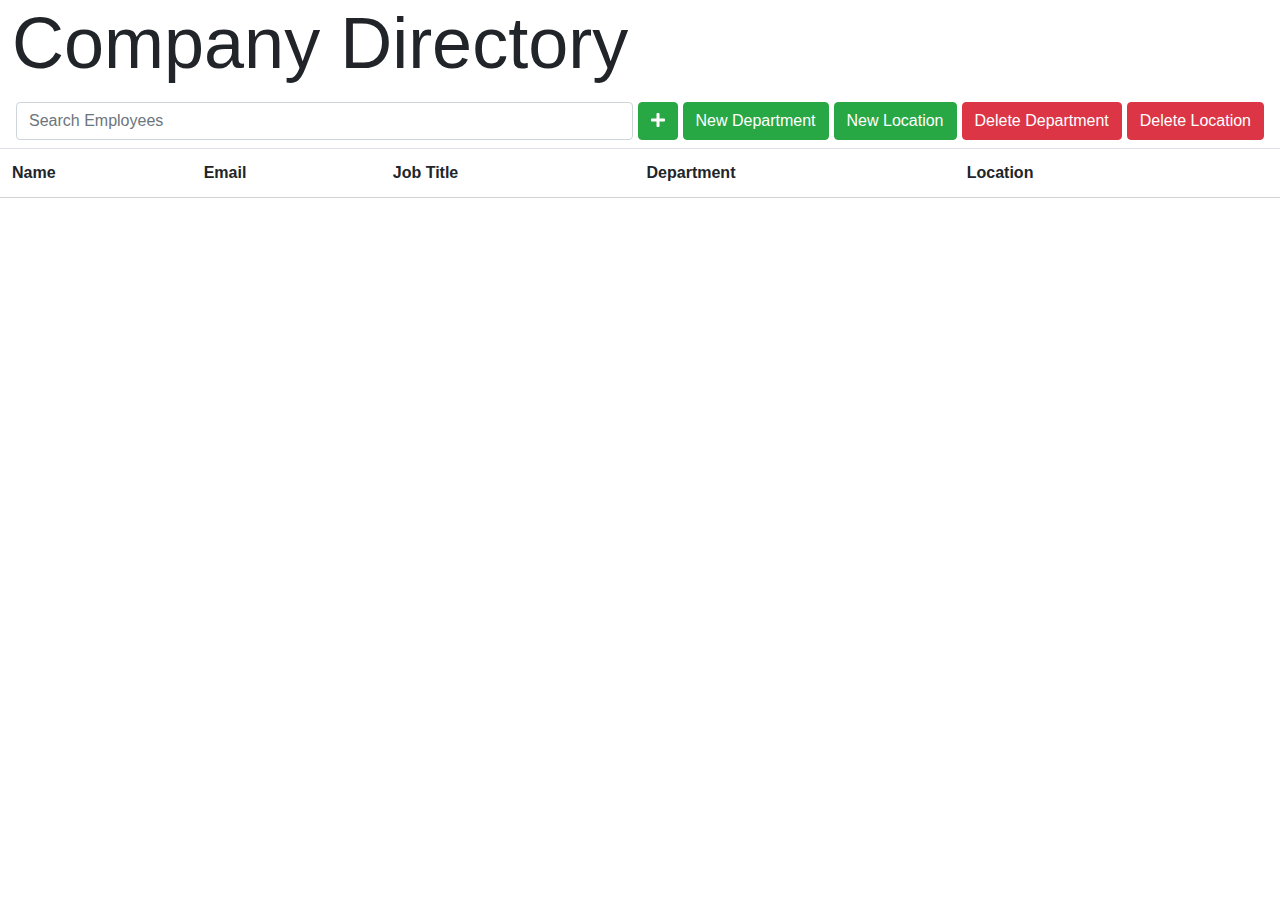
==== directoryproject/index.html @ 22958712 "updates to company directory project" ====
<!DOCTYPE html>
<html lang="en">
<head>

    <meta charset="UTF-8">
    <meta http-equiv="X-UA-Compatible" content="IE=edge">
    <meta name="viewport" content="width=device-width, initial-scale=1.0">

    <link rel="stylesheet" href="https://maxcdn.bootstrapcdn.com/bootstrap/4.0.0/css/bootstrap.min.css" integrity="sha384-Gn5384xqQ1aoWXA+058RXPxPg6fy4IWvTNh0E263XmFcJlSAwiGgFAW/dAiS6JXm" crossorigin="anonymous">
    <link rel="stylesheet" href="libs/css/fontawesome.min.css">
    <link rel="stylesheet" href="libs/css/all.min.css">
    <link rel="stylesheet" href="libs/css/styles.css">

    <title>Company Directory</title>

</head>

<body>
    <!--Company Directory Header-->
    <header>
        <h1 class="display-3">Company Directory</h1>
    </header>

    <!--Nav bar with search and new employee facility-->
    <nav class="navbar navbar-expand-lg navbar-light bg-white">
            <input id="searchBar" onkeyup="searchEmployee()" placeholder="Search Employees" class="form-control mr-sm-0" type="search" aria-label="Search">
        <button type="button" class="btn btn-success" data-toggle="modal" data-target="#newEmployee"><i class="fas fa-plus"></i></button>
        <button type="button" class="btn btn-success" data-toggle="modal" data-target="#newDepartment">New Department</button>
        <button type="button" class="btn btn-success" data-toggle="modal" data-target="#newLocation">New Location</button>
        <button type="button" class="btn btn-danger" data-toggle="modal" data-target="#deleteDepartment">Delete Department</button>
        <button type="button" class="btn btn-danger" data-toggle="modal" data-target="#deleteLocation">Delete Location</button>
    </nav>
    <table class="table employeeTable">
        <thead></thead>
            <tr>
                <th scope="col" class='directoryHeading'>Name</th>
                <th class='directoryHeading'>Email</th>
                <th class='directoryHeading'>Job Title</th>
                <th class='directoryHeading'>Department</th>
                <th class='directoryHeading'>Location</th>
                <th></th>
            </tr>
        </thead>
        <tbody id="employees">
        </tbody>
    </table>

<!--New Employee Modal-->
<div class="modal fade" id="newEmployee" tabindex="-1" role="dialog" aria-labelledby="newEmployeeLabel" aria-hidden="true">
    <div class="modal-dialog" role="document">
    <div class="modal-content">
        <div class="modal-header">
            <h5 class="modal-title newEmployeeTitle">New Employee</h5>
            <button type="button" class="close" data-dismiss="modal" aria-label="closeBtn">
                <span aria-hidden="true">&times;</span>
            </button>
        </div>
        <div class="modal-body">
            <form id="newEmployeeForm">
                <div class="form-row">
                <div class="form-group col-md-6">
                    <label for="firstNameLabel">First Name</label>
                    <input type="text" class="form-control" id="employeeFirstName" name="employeeFirstName" required>
                </div>
                <div class="form-group col-md-6">
                    <label for="lastNameLabel">Last Name</label>
                    <input type="text" class="form-control" id="employeeLastName" name="employeeLastName" required>
                </div>
                </div>
                <div class="form-group">
                    <label for="emailLabel">Email Address</label>
                    <input type="email" class="form-control" id="employeeEmail" name="employeeEmail" placeholder="eg. example@email.com" required>
                </div>
                <div class="form-group">
                    <label for="departmentLabel">Department</label>
                    <select class="form-control" id="employeeDepartment" name="employeeDepartment" required>
                        <option value="" selected disabled>Select Department</option>
                    </select>
                </div>
                <div class="form-group">
                    <label for="jobLabel">Job Title</label>
                    <input type="text" class="form-control" id="employeeJobTitle" name="employeeJobTitle">
                </div>
                <div class="modal-footer">
                    <button type="submit" class="btn btn-primary" data-toggle="modal" id="confirmNewModal">Submit</button>
                    <button type="button" class="btn btn-secondary" data-dismiss="modal" style="align: right;">Close</button>
                </div>
            </form> 
        </div>
    </div>
    </div>
</div>

<!--Edit Employee Modal-->
<div class="modal fade" id="editEmployee" tabindex="-1" role="dialog" aria-labelledby="editEmployeeLabel" aria-hidden="true">
    <div class="modal-dialog" role="document">
    <div class="modal-content">
        <div class="modal-header">
            <h5 class="modal-title newEmployeeTitle">Edit Employee</h5>
            <button type="button" class="close" data-dismiss="modal" aria-label="closeBtn">
                <span aria-hidden="true">&times;</span>
            </button>
        </div>
        <div class="modal-body">
            <form id="editEmployeeForm">
                <div class="form-row">
                <div class="form-group col-md-6">
                    <label for="editFirstNameLabel">First Name</label>
                    <input type="text" class="form-control" id="editFirstName" name="editFirstName" required>
                </div>
                <div class="form-group col-md-6">
                    <label for="editLastNameLabel">Last Name</label>
                    <input type="text" class="form-control" id="editLastName" name="editLastName" required>
                </div>
                </div>
                <div class="form-group">
                    <label for="editEmailLabel">Email Address</label>
                    <input type="email" class="form-control" id="editEmail" name="editEmail" required>
                </div>
                <div class="form-group">
                    <label for="editDepartmentLabel">Department</label>
                    <select class="form-control" id="editDepartment" name="editDepartment" required>
                        
                    </select>
                </div>
                <div class="form-group">
                    <label for="jobLabel">Job Title</label>
                    <input type="text" class="form-control" id="editJobTitle" name="editJobTitle">
                </div>
                <div class="modal-footer">
                    <button type="submit" class="btn btn-primary" data-toggle="modal">Submit</button>
                    <button type="button" class="btn btn-secondary" data-dismiss="modal" style="align: right;">Close</button>
                </div>
            </form> 
        </div>
    </div>
    </div>
</div>

<!--View Employee Modal-->
<div class="modal fade" id="viewEmployee" tabindex="-1" role="dialog" aria-labelledby="viewEmployeeLabel" aria-hidden="true">
    <div class="modal-dialog" role="document">
    <div class="modal-content">
        <div class="modal-header">
                <h5 class="modal-title" id="viewEmployeeName"></h5>
            <button type="button" class="close" data-dismiss="modal" aria-label="closeBtn">
                <span aria-hidden="true">&times;</span>
            </button>
        </div>
        <div class="modal-body">
            <table id="viewTable">
                <thead>
                </thead>
                <tbody>
                    <tr>
                        <td class= "employeeIcon" id="employeeEmailIcon"><i class="icon far fa-envelope"></i> Email</td>
                        <td class= "employeeView" id="viewEmployeeEmail"></td>
                    </tr>
                    <tr>
                        <td class= "employeeIcon" id="employeeJobTitleIcon"><i class="icon fas fa-briefcase"></i> Job Title</td>
                        <td class= "employeeView" id="viewEmployeeJobTitle"></td>
                    </tr>
                    <tr>
                        <td class= "employeeIcon" id="employeeDepartmentIcon"><i class="icon far fa-building"></i> Department</td>
                        <td class= "employeeView" id="viewEmployeeDepartment"></td>
                    </tr>
                    <tr>
                        <td class= "employeeIcon" id="employeeLocationIcon"><i class="icon fas fa-map-marker-alt"></i> Location</td>
                        <td class= "employeeView" id="viewEmployeeLocation"></td>
                    </tr>
                </tbody>
            </table>
        </div>
        <div class="modal-footer">
            <button type="button" class="btn btn-danger" data-toggle="modal" data-dismiss="modal" data-target="#deleteModal"><i class="far fa-trash-alt"></i></button>
            <button type="button" class="btn btn-primary" data-toggle="modal" data-dismiss="modal" id="editEmployeeButton" data-target="#editEmployee"><i class="fas fa-edit"></i></button>
            <button type="button" class="btn btn-secondary modalClose" data-dismiss="modal">Close</button>
        </div>
        </div>
    </div>
</div>

<!--New Department Modal-->
<div class="modal fade" id="newDepartment" tabindex="-1" role="dialog" aria-labelledby="newDepartmentModalLabel" aria-hidden="true">
    <div class="modal-dialog" role="document">
        <div class="modal-content">
            <div class="modal-header">
                <h5 class="modal-title" id="exampleModalLabel">New Department</h5>
                <button type="button" class="close" data-dismiss="modal" aria-label="Close">
                    <span aria-hidden="true">&times;</span>
                </button>
            </div>
            <form id="newDepartmentForm">
            <div class="modal-body">
                <div class="form-group">
                    <label for="newDepartmentLabel">Department</label>
                    <input type="text" class="form-control" id="newDepartmentName" name="newDepartmentName" placeholder="Enter New Department" required>
                </div>
                <div class="form-group">
                    <label for="locationLabel">Location</label>
                    <select class="form-control" id="newDepartmentLocation" name="newDepartmentLocation" required>
                        <option value="" selected disabled>Select Location</option>
                    </select>
                </div>
            </div>
            <div class="modal-footer">
                <button type="submit" class="btn btn-primary"  data-toggle="modal" id="confirmNewDepartment">Create New Department</button>
                <button type="button" class="btn btn-secondary" data-dismiss="modal">Close</button>
            </div>
            </form>
        </div>
    </div>
</div>

<!--New Location Modal-->
<div class="modal fade" id="newLocation" tabindex="-1" role="dialog" aria-labelledby="newLocationModalLabel" aria-hidden="true">
    <div class="modal-dialog" role="document">
        <div class="modal-content">
            <div class="modal-header">
                <h5 class="modal-title" id="newLocationHeaderLabel">New Location</h5>
                <button type="button" class="close" data-dismiss="modal" aria-label="Close">
                    <span aria-hidden="true">&times;</span>
                </button>
            </div>
            <form id="newLocationForm">
            <div class="modal-body">
                <div class="form-group">
                    <div class="form-group">
                        <label for="newLocationLabel">Location</label>
                        <input type="text" class="form-control" id="newLocationName" name="newLocationName" placeholder="Enter New Location" required>
                    </div>
                </div>
            </div>
            <div class="modal-footer">
                <button type="submit" class="btn btn-primary"  data-toggle="modal" id="confirmNewLocation">Create New Location</button>
                <button type="button" class="btn btn-secondary" data-dismiss="modal">Close</button>
            </div>
            </form>
        </div>
    </div>
</div>

<!--Delete Department Modal-->
<div class="modal fade" id="deleteDepartment" tabindex="-1" role="dialog" aria-labelledby="deleteDepartmentModalLabel" aria-hidden="true">
    <div class="modal-dialog" role="document">
        <div class="modal-content">
            <div class="modal-header">
                <h5 class="modal-title" id="exampleModalLabel">Delete a Department</h5>
                <button type="button" class="close" data-dismiss="modal" aria-label="Close">
                    <span aria-hidden="true">&times;</span>
                </button>
            </div>
            <form id="deleteDepartmentForm">
            <div class="modal-body">
                <div class="form-group">
                    <label for="deleteDepartmentLabel">Department</label>
                    <select class="form-control" id="deleteDepartmentSelect" name="deleteDepartmentSelect" required>
                        <option value="" selected disabled>Select Department</option>
                    </select>
                </div>
            </div>
            </form>
            <div class="modal-footer">
                <button type="button" class="btn btn-danger"  data-dismiss="modal" data-toggle="modal" id="confirmDeleteDepartment">Delete Department</button>
                <button type="button" class="btn btn-secondary" data-dismiss="modal">Close</button>
            </div>
        </div>
    </div>
</div>

<!--Confirm delete department Modal-->
<div id="deleteDepartmentConfirm" class="modal fade">
	<div class="modal-dialog modal-confirm">
		<div class="modal-content">
			<div class="modal-header flex-column">
                <button type="button" class="close" data-dismiss="modal" aria-label="closeBtn">
                    <span aria-hidden="true">&times;</span>
                </button>					
				<h4 class="modal-title w-100">Are you sure?</h4>	
			</div>
			<div class="modal-body">
				<p>Are you sure you wish to delete this department?</p>
			</div>
			<div class="modal-footer">
				<button type="button" class="btn btn-danger" data-dismiss="modal" id="deleteDepartmentButton">Delete</button>
                <button type="button" class="btn btn-secondary" data-dismiss="modal" style="align: right;">Cancel</button>
			</div>
		</div>
	</div>
</div>

<!--Please select a department modal-->
<div id="selectDepartmentConfirm" class="modal fade">
	<div class="modal-dialog modal-confirm">
		<div class="modal-content">
			<div class="modal-header flex-column">
                <button type="button" class="close" data-dismiss="modal" aria-label="closeBtn">
                    <span aria-hidden="true">&times;</span>
                </button>					
				<h4 class="modal-title w-100">No department selected</h4>	
			</div>
			<div class="modal-body">
				<p>Please select a department to continue.</p>
			</div>
			<div class="modal-footer">
                <button type="button" class="btn btn-secondary" data-target="#deleteDepartment" data-dismiss="modal" data-toggle="modal" style="align: right;">Close</button>
			</div>
		</div>
	</div>
</div>

<!--Cannot delete department modal-->
<div id="cannotDeleteDepartment" class="modal fade">
	<div class="modal-dialog modal-confirm">
		<div class="modal-content">
			<div class="modal-header flex-column">
                <button type="button" class="close" data-dismiss="modal" aria-label="closeBtn">
                    <span aria-hidden="true">&times;</span>
                </button>					
				<h4 class="modal-title w-100">Unable to delete department</h4>	
			</div>
			<div class="modal-body">
				<p>You cannot delete this department as there are still employees attached.</p>
			</div>
			<div class="modal-footer">
                <button type="button" class="btn btn-secondary" data-dismiss="modal" style="align: right;">Close</button>
			</div>
		</div>
	</div>
</div>

<!--Delete Location Modal-->
<div class="modal fade" id="deleteLocation" tabindex="-1" role="dialog" aria-labelledby="deleteLocationModalLabel" aria-hidden="true">
    <div class="modal-dialog" role="document">
        <div class="modal-content">
            <div class="modal-header">
                <h5 class="modal-title" id="exampleModalLabel">Delete a Location</h5>
                <button type="button" class="close" data-dismiss="modal" aria-label="Close">
                    <span aria-hidden="true">&times;</span>
                </button>
            </div>
            <form id="deleteLocationForm">
            <div class="modal-body">
                <div class="form-group">
                    <label for="deleteLocationLabel">Location</label>
                    <select class="form-control" id="deleteLocationSelect" name="deleteLocationSelect" required>
                        <option value="" selected disabled>Select Location</option>
                    </select>
                </div>
            </div>
            </form>
            <div class="modal-footer">
                <button type="button" class="btn btn-danger"  data-dismiss="modal" data-toggle="modal" id="confirmDeleteLocation">Delete Location</button>
                <button type="button" class="btn btn-secondary" data-dismiss="modal">Close</button>
            </div>
        </div>
    </div>
</div>

<!--Confirm delete Location Modal-->
<div id="deleteLocationConfirm" class="modal fade">
	<div class="modal-dialog modal-confirm">
		<div class="modal-content">
			<div class="modal-header flex-column">
                <button type="button" class="close" data-dismiss="modal" aria-label="closeBtn">
                    <span aria-hidden="true">&times;</span>
                </button>					
				<h4 class="modal-title w-100">Are you sure?</h4>	
			</div>
			<div class="modal-body">
				<p>Are you sure you wish to delete this location?</p>
			</div>
			<div class="modal-footer">
				<button type="button" class="btn btn-danger" data-dismiss="modal" id="deleteLocationButton">Delete</button>
                <button type="button" class="btn btn-secondary" data-dismiss="modal" style="align: right;">Cancel</button>
			</div>
		</div>
	</div>
</div>

<!--Please select a location modal-->
<div id="selectLocationConfirm" class="modal fade">
	<div class="modal-dialog modal-confirm">
		<div class="modal-content">
			<div class="modal-header flex-column">
                <button type="button" class="close" data-dismiss="modal" aria-label="closeBtn">
                    <span aria-hidden="true">&times;</span>
                </button>					
				<h4 class="modal-title w-100">No location selected</h4>	
			</div>
			<div class="modal-body">
				<p>Please select a location to continue.</p>
			</div>
			<div class="modal-footer">
                <button type="button" class="btn btn-secondary" data-target="#deleteLocation" data-dismiss="modal" data-toggle="modal" style="align: right;">Close</button>
			</div>
		</div>
	</div>
</div>

<!--Cannot delete location modal-->
<div id="cannotDeleteLocation" class="modal fade">
	<div class="modal-dialog modal-confirm">
		<div class="modal-content">
			<div class="modal-header flex-column">
                <button type="button" class="close" data-dismiss="modal" aria-label="closeBtn">
                    <span aria-hidden="true">&times;</span>
                </button>					
				<h4 class="modal-title w-100">Unable to delete location</h4>	
			</div>
			<div class="modal-body">
				<p>You cannot delete this location as there are still departments attached.</p>
			</div>
			<div class="modal-footer">
                <button type="button" class="btn btn-secondary" data-dismiss="modal" style="align: right;">Close</button>
			</div>
		</div>
	</div>
</div>

<!--Delete Employee Modal-->
<div id="deleteModal" class="modal fade">
	<div class="modal-dialog modal-confirm">
		<div class="modal-content">
			<div class="modal-header flex-column">
                <button type="button" class="close" data-dismiss="modal" aria-label="closeBtn">
                    <span aria-hidden="true">&times;</span>
                </button>					
				<h4 class="modal-title w-100">Are you sure?</h4>	
			</div>
			<div class="modal-body">
				<p>Are you sure you wish to delete <span id="deleteName"></span>?</p>
			</div>
			<div class="modal-footer">
				<button type="button" class="btn btn-danger" data-dismiss="modal" id="deleteEmployee">Delete</button>
                <button type="button" class="btn btn-secondary" data-dismiss="modal" style="align: right;">Cancel</button>
			</div>
		</div>
	</div>
</div>


<script type="application/javascript" src="libs/js/jquery-2.2.3.min.js"></script>
<script src="https://maxcdn.bootstrapcdn.com/bootstrap/4.0.0/js/bootstrap.min.js" integrity="sha384-JZR6Spejh4U02d8jOt6vLEHfe/JQGiRRSQQxSfFWpi1MquVdAyjUar5+76PVCmYl" crossorigin="anonymous"></script>
<script type="application/javascript" src="libs/js/all.min.js"></script>
<script type="application/javascript" src="libs/js/script.js"></script>
    
</body>
</html>
---- directoryproject/libs/css/styles.css ----
.directoryHeading {
  font-weight: bold;
}

#searchBar {
  width: 50% !important;
}

.display-3 {
  padding-left: 12px;
}

.btn-success {
  margin-left: 5px;
}

.btn-primary {
  margin-right: 5px;
}

.btn-danger {
  margin-left: 5px;
}

.employeeView {
  float: right;
  text-align: right;
  align: right;
}

#viewTable {
  width: 100%;
}

.icon {
  color: blue;
}

tr {
  border-bottom: 1px solid lightgray;
}
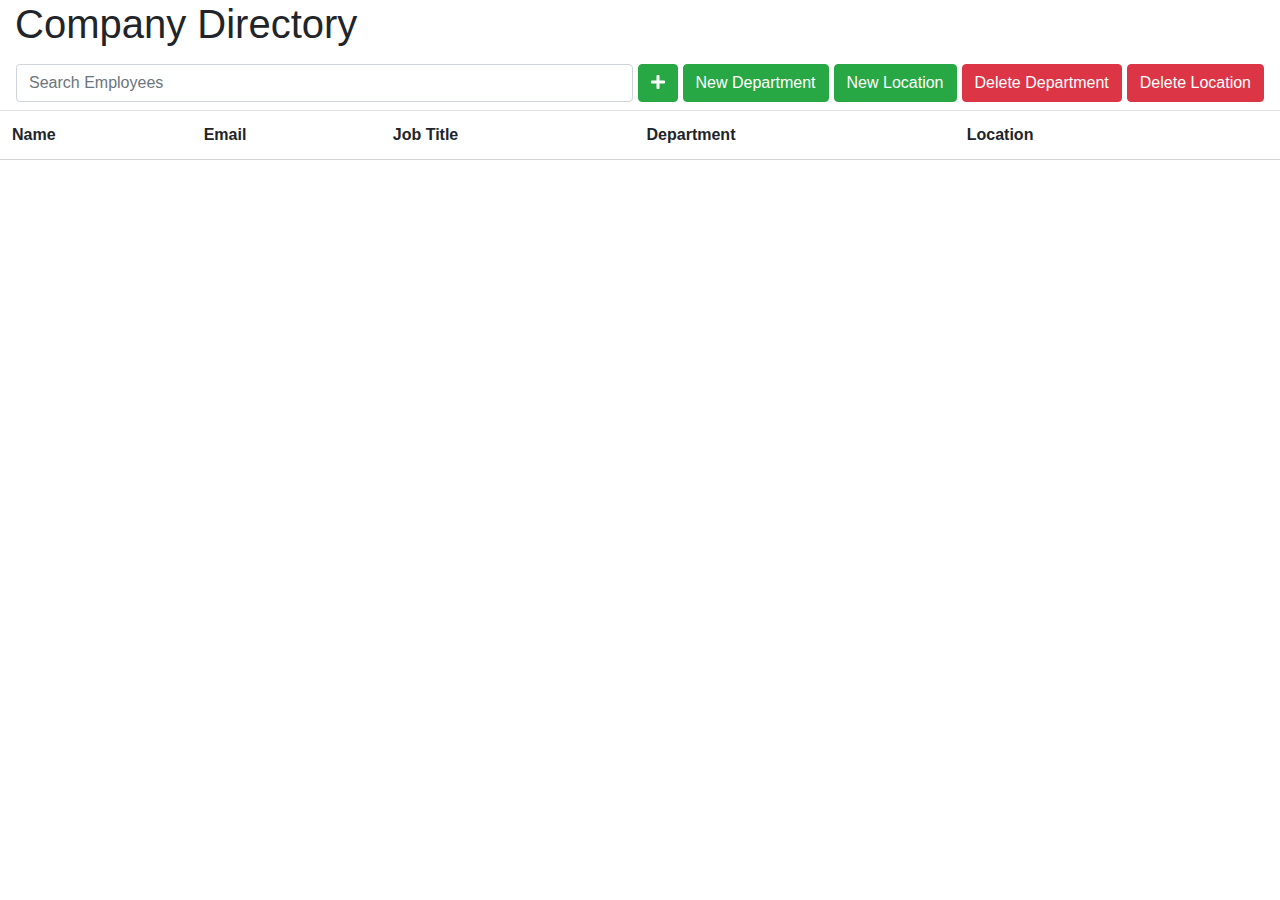
==== commit 370eda8d: "changes to styling to make more mobile-friendly" ====
--- a/directoryproject/index.html
+++ b/directoryproject/index.html
@@ -18,17 +18,19 @@
 <body>
     <!--Company Directory Header-->
     <header>
-        <h1 class="display-3">Company Directory</h1>
+        <h1>Company Directory</h1>
     </header>
 
     <!--Nav bar with search and new employee facility-->
     <nav class="navbar navbar-expand-lg navbar-light bg-white">
             <input id="searchBar" onkeyup="searchEmployee()" placeholder="Search Employees" class="form-control mr-sm-0" type="search" aria-label="Search">
-        <button type="button" class="btn btn-success" data-toggle="modal" data-target="#newEmployee"><i class="fas fa-plus"></i></button>
-        <button type="button" class="btn btn-success" data-toggle="modal" data-target="#newDepartment">New Department</button>
-        <button type="button" class="btn btn-success" data-toggle="modal" data-target="#newLocation">New Location</button>
-        <button type="button" class="btn btn-danger" data-toggle="modal" data-target="#deleteDepartment">Delete Department</button>
-        <button type="button" class="btn btn-danger" data-toggle="modal" data-target="#deleteLocation">Delete Location</button>
+        <ul class="navbar-nav ml-auto flex-row align-items-center">
+            <li class="nav-item"><button type="button" class="btn btn-success" data-toggle="modal" data-target="#newEmployee"><i class="fas fa-plus"></i></button></li>
+            <li class="nav-item"><button type="button" class="btn btn-success" data-toggle="modal" data-target="#newDepartment">New Department</button></li>
+            <li class="nav-item"><button type="button" class="btn btn-success" data-toggle="modal" data-target="#newLocation">New Location</button></li>
+            <li class="nav-item"><button type="button" class="btn btn-danger" data-toggle="modal" data-target="#deleteDepartment">Delete Department</button></li>
+            <li class="nav-item"><button type="button" class="btn btn-danger" data-toggle="modal" data-target="#deleteLocation">Delete Location</button></li>
+        </ul>
     </nav>
     <table class="table employeeTable">
         <thead></thead>
--- a/directoryproject/libs/css/styles.css
+++ b/directoryproject/libs/css/styles.css
@@ -1,9 +1,18 @@
+@media (max-width: 480px) {
+  #searchBar {
+    width: 80%;
+    margin-bottom: 15px;
+    margin-left: 5px;
+  }
+
+  header {
+    margin-left: 2px;
+    margin-top: 5px;
+  }
+}
+
 .directoryHeading {
   font-weight: bold;
-}
-
-#searchBar {
-  width: 50% !important;
 }
 
 .display-3 {
@@ -39,3 +48,15 @@
 tr {
   border-bottom: 1px solid lightgray;
 }
+
+body {
+  width: 100%;
+}
+
+header {
+  width: 100%;
+}
+
+header {
+  padding-left: 15px;
+}
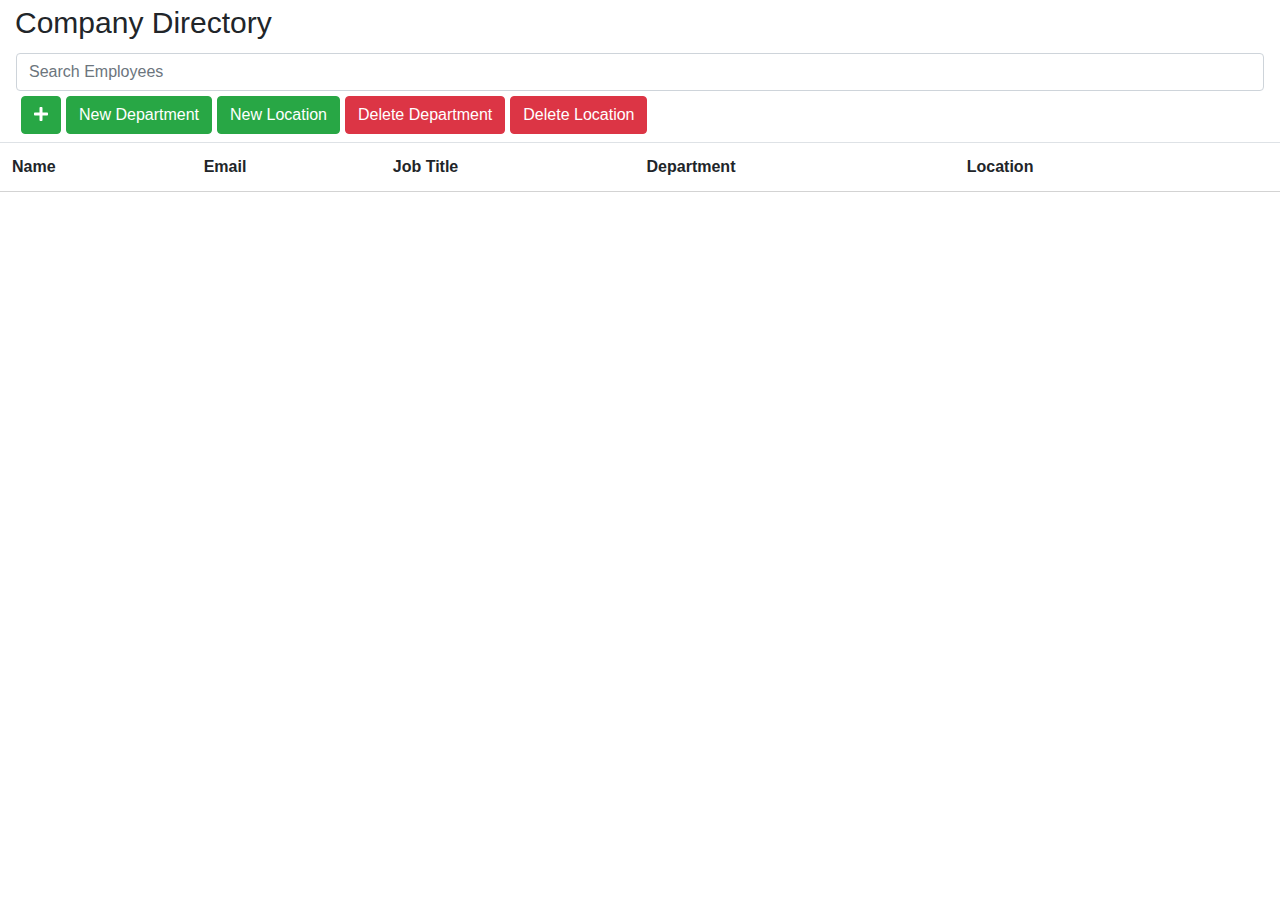
==== commit c45b442b: "improved app responsiveness" ====
--- a/directoryproject/index.html
+++ b/directoryproject/index.html
@@ -6,7 +6,7 @@
     <meta http-equiv="X-UA-Compatible" content="IE=edge">
     <meta name="viewport" content="width=device-width, initial-scale=1.0">
 
-    <link rel="stylesheet" href="https://maxcdn.bootstrapcdn.com/bootstrap/4.0.0/css/bootstrap.min.css" integrity="sha384-Gn5384xqQ1aoWXA+058RXPxPg6fy4IWvTNh0E263XmFcJlSAwiGgFAW/dAiS6JXm" crossorigin="anonymous">
+    <link rel="stylesheet" href="libs/css/bootstrap.min.css">
     <link rel="stylesheet" href="libs/css/fontawesome.min.css">
     <link rel="stylesheet" href="libs/css/all.min.css">
     <link rel="stylesheet" href="libs/css/styles.css">
@@ -17,19 +17,21 @@
 
 <body>
     <!--Company Directory Header-->
-    <header>
-        <h1>Company Directory</h1>
-    </header>
+    
+        <div id="header">Company Directory</div>
+    
 
     <!--Nav bar with search and new employee facility-->
     <nav class="navbar navbar-expand-lg navbar-light bg-white">
-            <input id="searchBar" onkeyup="searchEmployee()" placeholder="Search Employees" class="form-control mr-sm-0" type="search" aria-label="Search">
-        <ul class="navbar-nav ml-auto flex-row align-items-center">
+        <input id="searchBar" placeholder="Search Employees" class="form-control mr-sm-0" type="search" aria-label="Search">
+        <ul class="navbar-nav ml-auto flex-row align-items-center navButtons">
+            <div class="shrinkToFit">
             <li class="nav-item"><button type="button" class="btn btn-success" data-toggle="modal" data-target="#newEmployee"><i class="fas fa-plus"></i></button></li>
             <li class="nav-item"><button type="button" class="btn btn-success" data-toggle="modal" data-target="#newDepartment">New Department</button></li>
             <li class="nav-item"><button type="button" class="btn btn-success" data-toggle="modal" data-target="#newLocation">New Location</button></li>
             <li class="nav-item"><button type="button" class="btn btn-danger" data-toggle="modal" data-target="#deleteDepartment">Delete Department</button></li>
             <li class="nav-item"><button type="button" class="btn btn-danger" data-toggle="modal" data-target="#deleteLocation">Delete Location</button></li>
+        </div>
         </ul>
     </nav>
     <table class="table employeeTable">
@@ -443,7 +445,7 @@
 
 
 <script type="application/javascript" src="libs/js/jquery-2.2.3.min.js"></script>
-<script src="https://maxcdn.bootstrapcdn.com/bootstrap/4.0.0/js/bootstrap.min.js" integrity="sha384-JZR6Spejh4U02d8jOt6vLEHfe/JQGiRRSQQxSfFWpi1MquVdAyjUar5+76PVCmYl" crossorigin="anonymous"></script>
+<script type="application/javascript"src="libs/js/bootstrap.min.js"></script>
 <script type="application/javascript" src="libs/js/all.min.js"></script>
 <script type="application/javascript" src="libs/js/script.js"></script>
     
--- a/directoryproject/libs/css/styles.css
+++ b/directoryproject/libs/css/styles.css
@@ -1,62 +1,175 @@
-@media (max-width: 480px) {
-  #searchBar {
-    width: 80%;
-    margin-bottom: 15px;
+@media only screen and (max-width: 568px) {
+  .employeeView {
+    float: right;
+    text-align: right;
+    align: right;
+  }
+
+  #viewEmployee {
+    width: 60%;
+    margin-right: auto;
+    margin-left: auto;
+  }
+
+  .employeeTable {
+    width: 100%;
+    position: absolute;
+  }
+
+  #viewTable {
+    width: 100%;
+  }
+
+  #employeeTable,
+  thead,
+  tbody,
+  th,
+  #employees td,
+  #employees tr {
+    display: block;
+  }
+
+  #employees tr {
+    margin: 0 0 1rem 0;
+  }
+
+  .directoryHeading {
+    position: absolute;
+    top: -9999px;
+    left: -9999px;
+  }
+
+  #employees tr {
+    border: 1px solid #ccc;
+    width: 100%;
+  }
+
+  #employees td {
+    border: none;
+    border-bottom: 1px solid #eee;
+    position: relative;
+    padding-left: 50%;
+    text-align: right;
+  }
+
+  #employees td:before {
+    position: absolute;
+    top: 6px;
+    left: 6px;
+    width: 45%;
+    padding-right: 10px;
+    white-space: nowrap;
+  }
+
+  #employees td:nth-of-type(1):before {
+    content: "Name";
+    text-align: left;
+    font-weight: bold;
+  }
+  #employees td:nth-of-type(2):before {
+    content: "Email";
+    text-align: left;
+    font-weight: bold;
+  }
+  #employees td:nth-of-type(3):before {
+    content: "Job Title";
+    text-align: left;
+    font-weight: bold;
+  }
+  #employees td:nth-of-type(4):before {
+    content: "Department";
+    text-align: left;
+    font-weight: bold;
+  }
+  #employees td:nth-of-type(5):before {
+    content: "Location";
+    text-align: left;
+    font-weight: bold;
+  }
+
+  table {
+    width: 100%;
+  }
+
+  #employees td {
+    text-align: right;
+  }
+
+  #viewTable {
+    width: 100%;
+  }
+
+  #header {
+    font-size: 30px;
+    margin-left: 15px;
+  }
+
+  .nav-item {
+    display: inline-block;
+    margin-top: 5px;
+  }
+
+  tr {
+    border-bottom: 1px solid lightgray;
+  }
+}
+
+@media only screen and (min-width: 568px) {
+  .navbar {
+    display: block;
+  }
+  .shrinkToFit {
+    margin-top: 5px;
+  }
+
+  #employees td {
+    text-align: left;
+  }
+
+  #header {
+    margin-left: 15px;
+    font-size: 30px;
+  }
+
+  .directoryHeading {
+    font-weight: bold;
+  }
+
+  .display-3 {
+    padding-left: 12px;
+  }
+
+  .btn-success {
     margin-left: 5px;
   }
 
-  header {
-    margin-left: 2px;
-    margin-top: 5px;
+  .btn-primary {
+    margin-right: 5px;
   }
-}
 
-.directoryHeading {
-  font-weight: bold;
-}
+  .btn-danger {
+    margin-left: 5px;
+  }
 
-.display-3 {
-  padding-left: 12px;
-}
+  #viewTable {
+    width: 100%;
+  }
 
-.btn-success {
-  margin-left: 5px;
-}
+  tr {
+    border-bottom: 1px solid lightgray;
+  }
 
-.btn-primary {
-  margin-right: 5px;
-}
+  .nav-item {
+    float: left;
+  }
 
-.btn-danger {
-  margin-left: 5px;
-}
-
-.employeeView {
-  float: right;
-  text-align: right;
-  align: right;
-}
-
-#viewTable {
-  width: 100%;
+  .employeeView {
+    float: right;
+    text-align: right;
+    align: right;
+  }
 }
 
 .icon {
   color: blue;
 }
-
-tr {
-  border-bottom: 1px solid lightgray;
-}
-
-body {
-  width: 100%;
-}
-
-header {
-  width: 100%;
-}
-
-header {
-  padding-left: 15px;
-}
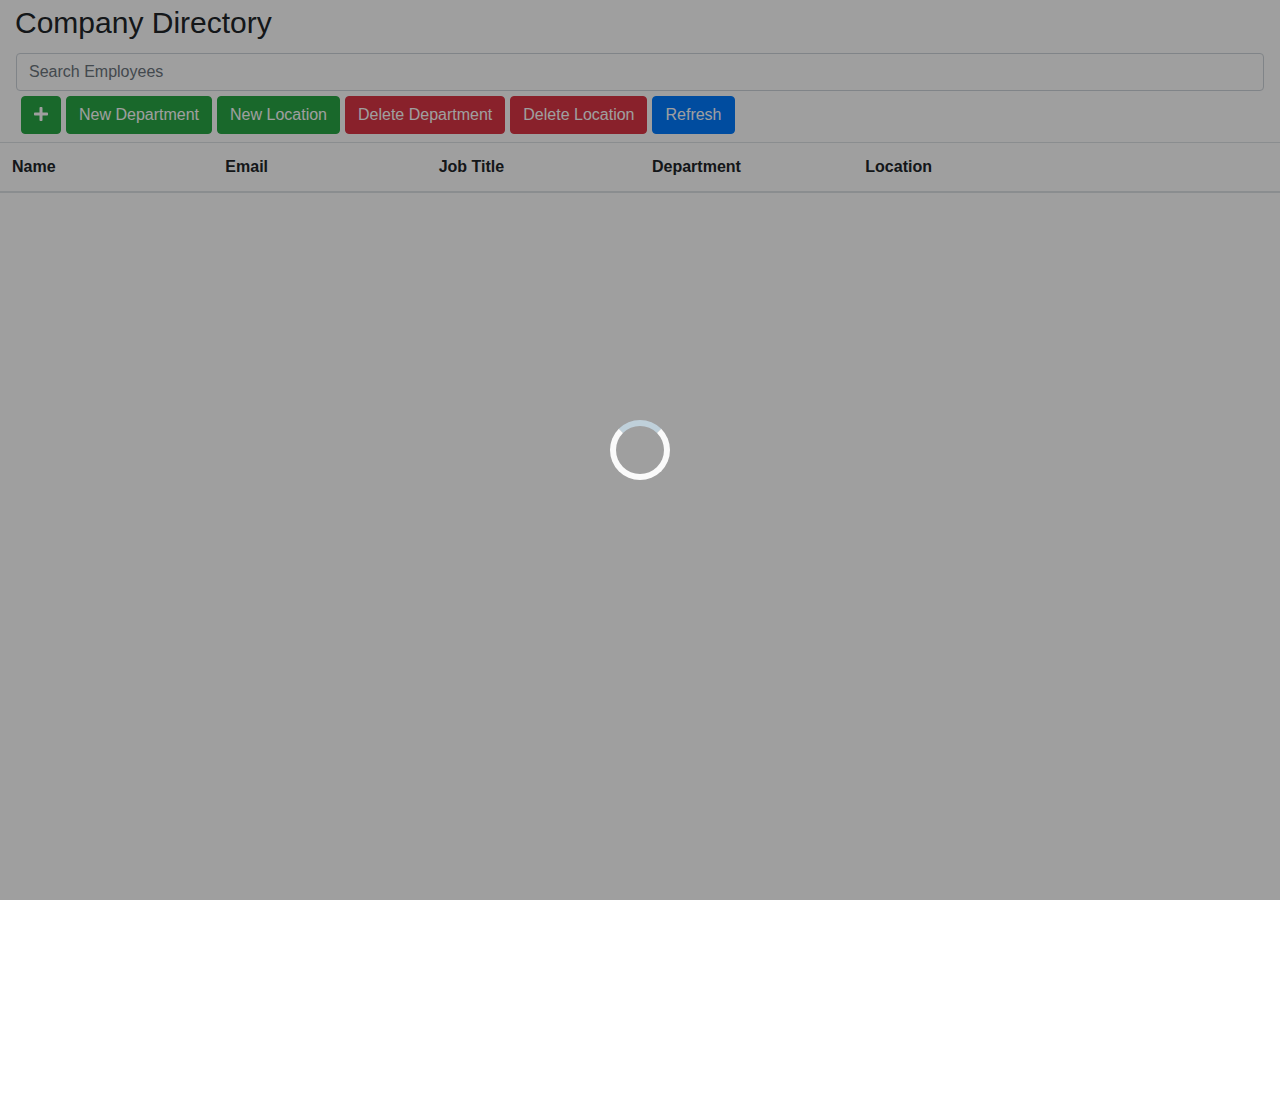
==== commit 04cafac8: "add refresh button, modal to middle of page, scroll on table body" ====
--- a/directoryproject/index.html
+++ b/directoryproject/index.html
@@ -16,6 +16,8 @@
 </head>
 
 <body>
+
+    <div id="preloader"></div> 
     <!--Company Directory Header-->
     
         <div id="header">Company Directory</div>
@@ -31,18 +33,19 @@
             <li class="nav-item"><button type="button" class="btn btn-success" data-toggle="modal" data-target="#newLocation">New Location</button></li>
             <li class="nav-item"><button type="button" class="btn btn-danger" data-toggle="modal" data-target="#deleteDepartment">Delete Department</button></li>
             <li class="nav-item"><button type="button" class="btn btn-danger" data-toggle="modal" data-target="#deleteLocation">Delete Location</button></li>
-        </div>
+            <li class="nav-item"><button type="button" class="btn btn-primary refreshBtn">Refresh</button></li>
+            </div>
         </ul>
     </nav>
     <table class="table employeeTable">
-        <thead></thead>
+        <thead class='directoryHead'>
             <tr>
                 <th scope="col" class='directoryHeading'>Name</th>
-                <th class='directoryHeading'>Email</th>
-                <th class='directoryHeading'>Job Title</th>
-                <th class='directoryHeading'>Department</th>
-                <th class='directoryHeading'>Location</th>
-                <th></th>
+                <th scope="col" class='directoryHeading'>Email</th>
+                <th scope="col" class='directoryHeading'>Job Title</th>
+                <th scope="col" class='directoryHeading'>Department</th>
+                <th scope="col" class='directoryHeading'>Location</th>
+                <th scope="col" ></th>
             </tr>
         </thead>
         <tbody id="employees">
@@ -51,7 +54,7 @@
 
 <!--New Employee Modal-->
 <div class="modal fade" id="newEmployee" tabindex="-1" role="dialog" aria-labelledby="newEmployeeLabel" aria-hidden="true">
-    <div class="modal-dialog" role="document">
+    <div class="modal-dialog modal-dialog-centered" role="document">
     <div class="modal-content">
         <div class="modal-header">
             <h5 class="modal-title newEmployeeTitle">New Employee</h5>
@@ -97,7 +100,7 @@
 
 <!--Edit Employee Modal-->
 <div class="modal fade" id="editEmployee" tabindex="-1" role="dialog" aria-labelledby="editEmployeeLabel" aria-hidden="true">
-    <div class="modal-dialog" role="document">
+    <div class="modal-dialog modal-dialog-centered" role="document">
     <div class="modal-content">
         <div class="modal-header">
             <h5 class="modal-title newEmployeeTitle">Edit Employee</h5>
@@ -143,7 +146,7 @@
 
 <!--View Employee Modal-->
 <div class="modal fade" id="viewEmployee" tabindex="-1" role="dialog" aria-labelledby="viewEmployeeLabel" aria-hidden="true">
-    <div class="modal-dialog" role="document">
+    <div class="modal-dialog modal-dialog-centered" role="document">
     <div class="modal-content">
         <div class="modal-header">
                 <h5 class="modal-title" id="viewEmployeeName"></h5>
@@ -151,7 +154,7 @@
                 <span aria-hidden="true">&times;</span>
             </button>
         </div>
-        <div class="modal-body">
+        <div class="modal-body viewTableBody">
             <table id="viewTable">
                 <thead>
                 </thead>
@@ -186,7 +189,7 @@
 
 <!--New Department Modal-->
 <div class="modal fade" id="newDepartment" tabindex="-1" role="dialog" aria-labelledby="newDepartmentModalLabel" aria-hidden="true">
-    <div class="modal-dialog" role="document">
+    <div class="modal-dialog modal-dialog-centered" role="document">
         <div class="modal-content">
             <div class="modal-header">
                 <h5 class="modal-title" id="exampleModalLabel">New Department</h5>
@@ -218,7 +221,7 @@
 
 <!--New Location Modal-->
 <div class="modal fade" id="newLocation" tabindex="-1" role="dialog" aria-labelledby="newLocationModalLabel" aria-hidden="true">
-    <div class="modal-dialog" role="document">
+    <div class="modal-dialog modal-dialog-centered" role="document">
         <div class="modal-content">
             <div class="modal-header">
                 <h5 class="modal-title" id="newLocationHeaderLabel">New Location</h5>
@@ -246,7 +249,7 @@
 
 <!--Delete Department Modal-->
 <div class="modal fade" id="deleteDepartment" tabindex="-1" role="dialog" aria-labelledby="deleteDepartmentModalLabel" aria-hidden="true">
-    <div class="modal-dialog" role="document">
+    <div class="modal-dialog modal-dialog-centered" role="document">
         <div class="modal-content">
             <div class="modal-header">
                 <h5 class="modal-title" id="exampleModalLabel">Delete a Department</h5>
@@ -274,7 +277,7 @@
 
 <!--Confirm delete department Modal-->
 <div id="deleteDepartmentConfirm" class="modal fade">
-	<div class="modal-dialog modal-confirm">
+	<div class="modal-dialog modal-confirm modal-dialog-centered">
 		<div class="modal-content">
 			<div class="modal-header flex-column">
                 <button type="button" class="close" data-dismiss="modal" aria-label="closeBtn">
@@ -295,7 +298,7 @@
 
 <!--Please select a department modal-->
 <div id="selectDepartmentConfirm" class="modal fade">
-	<div class="modal-dialog modal-confirm">
+	<div class="modal-dialog modal-confirm modal-dialog-centered">
 		<div class="modal-content">
 			<div class="modal-header flex-column">
                 <button type="button" class="close" data-dismiss="modal" aria-label="closeBtn">
@@ -315,7 +318,7 @@
 
 <!--Cannot delete department modal-->
 <div id="cannotDeleteDepartment" class="modal fade">
-	<div class="modal-dialog modal-confirm">
+	<div class="modal-dialog modal-confirm modal-dialog-centered">
 		<div class="modal-content">
 			<div class="modal-header flex-column">
                 <button type="button" class="close" data-dismiss="modal" aria-label="closeBtn">
@@ -335,7 +338,7 @@
 
 <!--Delete Location Modal-->
 <div class="modal fade" id="deleteLocation" tabindex="-1" role="dialog" aria-labelledby="deleteLocationModalLabel" aria-hidden="true">
-    <div class="modal-dialog" role="document">
+    <div class="modal-dialog modal-dialog-centered" role="document">
         <div class="modal-content">
             <div class="modal-header">
                 <h5 class="modal-title" id="exampleModalLabel">Delete a Location</h5>
@@ -363,7 +366,7 @@
 
 <!--Confirm delete Location Modal-->
 <div id="deleteLocationConfirm" class="modal fade">
-	<div class="modal-dialog modal-confirm">
+	<div class="modal-dialog modal-confirm modal-dialog-centered">
 		<div class="modal-content">
 			<div class="modal-header flex-column">
                 <button type="button" class="close" data-dismiss="modal" aria-label="closeBtn">
@@ -384,7 +387,7 @@
 
 <!--Please select a location modal-->
 <div id="selectLocationConfirm" class="modal fade">
-	<div class="modal-dialog modal-confirm">
+	<div class="modal-dialog modal-confirm modal-dialog-centered">
 		<div class="modal-content">
 			<div class="modal-header flex-column">
                 <button type="button" class="close" data-dismiss="modal" aria-label="closeBtn">
@@ -404,7 +407,7 @@
 
 <!--Cannot delete location modal-->
 <div id="cannotDeleteLocation" class="modal fade">
-	<div class="modal-dialog modal-confirm">
+	<div class="modal-dialog modal-confirm modal-dialog-centered">
 		<div class="modal-content">
 			<div class="modal-header flex-column">
                 <button type="button" class="close" data-dismiss="modal" aria-label="closeBtn">
@@ -424,7 +427,7 @@
 
 <!--Delete Employee Modal-->
 <div id="deleteModal" class="modal fade">
-	<div class="modal-dialog modal-confirm">
+	<div class="modal-dialog modal-confirm modal-dialog-centered">
 		<div class="modal-content">
 			<div class="modal-header flex-column">
                 <button type="button" class="close" data-dismiss="modal" aria-label="closeBtn">
--- a/directoryproject/libs/css/styles.css
+++ b/directoryproject/libs/css/styles.css
@@ -6,9 +6,10 @@
   }
 
   #viewEmployee {
-    width: 60%;
+    width: 80%;
     margin-right: auto;
     margin-left: auto;
+    font-size: 5vh;
   }
 
   .employeeTable {
@@ -20,7 +21,7 @@
     width: 100%;
   }
 
-  #employeeTable,
+  .employeeTable,
   thead,
   tbody,
   th,
@@ -48,7 +49,7 @@
     border: none;
     border-bottom: 1px solid #eee;
     position: relative;
-    padding-left: 50%;
+    padding-left: 20%;
     text-align: right;
   }
 
@@ -151,6 +152,10 @@
     margin-left: 5px;
   }
 
+  .refreshBtn {
+    margin-left: 5px;
+  }
+
   #viewTable {
     width: 100%;
   }
@@ -173,3 +178,80 @@
 .icon {
   color: blue;
 }
+
+#preloader {
+  position: fixed;
+  top: 0;
+  left: 0;
+  right: 0;
+  bottom: 0;
+  z-index: 9999;
+  overflow: hidden;
+  background: #000;
+  opacity: 0.5;
+}
+
+#preloader:before {
+  content: "";
+  position: fixed;
+  top: calc(50% - 30px);
+  left: calc(50% - 30px);
+  border: 6px solid #f2f2f2;
+  border-top: 6px solid #56829e;
+  border-radius: 50%;
+  width: 60px;
+  height: 60px;
+  -webkit-animation: animate-preloader 1s linear infinite;
+  animation: animate-preloader 1s linear infinite;
+}
+
+@-webkit-keyframes animate-preloader {
+  0% {
+    -webkit-transform: rotate(0deg);
+    transform: rotate(0deg);
+  }
+
+  100% {
+    -webkit-transform: rotate(360deg);
+    transform: rotate(360deg);
+  }
+}
+
+@keyframes animate-preloader {
+  0% {
+    -webkit-transform: rotate(0deg);
+    transform: rotate(0deg);
+  }
+
+  100% {
+    -webkit-transform: rotate(360deg);
+    transform: rotate(360deg);
+  }
+}
+
+#employees {
+  display: block;
+  overflow-y: scroll;
+  height: 100vh;
+}
+
+.directoryHead,
+#employees tr {
+  display: table;
+  width: 100%;
+  table-layout: fixed;
+}
+
+html {
+  overflow: hidden;
+}
+
+.modal-backdrop {
+  position: fixed;
+  top: 0;
+  right: 0;
+  bottom: 0;
+  left: 0;
+  z-index: 1040;
+  background-color: white;
+}
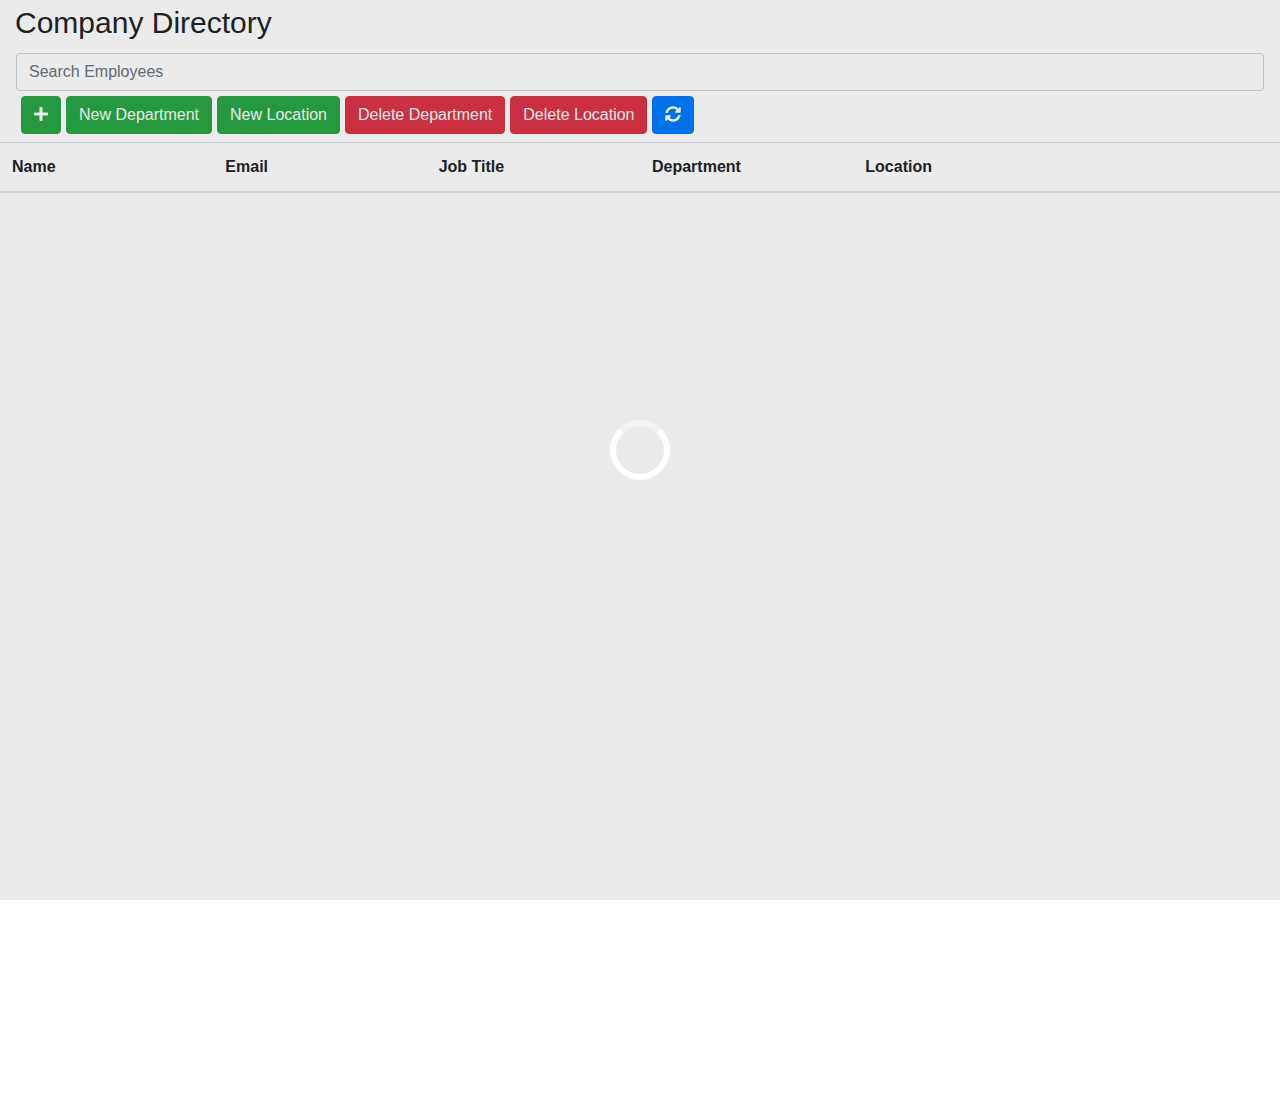
==== commit 48441c69: "refresh button added, view modal under confirmation modal" ====
--- a/directoryproject/index.html
+++ b/directoryproject/index.html
@@ -33,7 +33,7 @@
             <li class="nav-item"><button type="button" class="btn btn-success" data-toggle="modal" data-target="#newLocation">New Location</button></li>
             <li class="nav-item"><button type="button" class="btn btn-danger" data-toggle="modal" data-target="#deleteDepartment">Delete Department</button></li>
             <li class="nav-item"><button type="button" class="btn btn-danger" data-toggle="modal" data-target="#deleteLocation">Delete Location</button></li>
-            <li class="nav-item"><button type="button" class="btn btn-primary refreshBtn">Refresh</button></li>
+            <li class="nav-item"><button type="button" class="btn btn-primary refreshBtn"><i class="fas fa-sync-alt"></i></button></li>
             </div>
         </ul>
     </nav>
@@ -99,7 +99,7 @@
 </div>
 
 <!--Edit Employee Modal-->
-<div class="modal fade" id="editEmployee" tabindex="-1" role="dialog" aria-labelledby="editEmployeeLabel" aria-hidden="true">
+<div class="modal fade" id="editEmployee" role="dialog" aria-labelledby="editEmployeeLabel" aria-hidden="true">
     <div class="modal-dialog modal-dialog-centered" role="document">
     <div class="modal-content">
         <div class="modal-header">
@@ -179,8 +179,8 @@
             </table>
         </div>
         <div class="modal-footer">
-            <button type="button" class="btn btn-danger" data-toggle="modal" data-dismiss="modal" data-target="#deleteModal"><i class="far fa-trash-alt"></i></button>
-            <button type="button" class="btn btn-primary" data-toggle="modal" data-dismiss="modal" id="editEmployeeButton" data-target="#editEmployee"><i class="fas fa-edit"></i></button>
+            <button type="button" class="btn btn-danger" data-toggle="modal" data-target="#deleteModal"><i class="far fa-trash-alt"></i></button>
+            <button type="button" class="btn btn-primary" data-toggle="modal" id="editEmployeeButton" data-target="#editEmployee"><i class="fas fa-edit"></i></button>
             <button type="button" class="btn btn-secondary modalClose" data-dismiss="modal">Close</button>
         </div>
         </div>
@@ -268,7 +268,7 @@
             </div>
             </form>
             <div class="modal-footer">
-                <button type="button" class="btn btn-danger"  data-dismiss="modal" data-toggle="modal" id="confirmDeleteDepartment">Delete Department</button>
+                <button type="button" class="btn btn-danger"  data-toggle="modal" id="confirmDeleteDepartment">Delete Department</button>
                 <button type="button" class="btn btn-secondary" data-dismiss="modal">Close</button>
             </div>
         </div>
@@ -357,7 +357,7 @@
             </div>
             </form>
             <div class="modal-footer">
-                <button type="button" class="btn btn-danger"  data-dismiss="modal" data-toggle="modal" id="confirmDeleteLocation">Delete Location</button>
+                <button type="button" class="btn btn-danger" data-toggle="modal" id="confirmDeleteLocation">Delete Location</button>
                 <button type="button" class="btn btn-secondary" data-dismiss="modal">Close</button>
             </div>
         </div>
--- a/directoryproject/libs/css/styles.css
+++ b/directoryproject/libs/css/styles.css
@@ -255,3 +255,7 @@
   z-index: 1040;
   background-color: white;
 }
+
+#editEmployee {
+  z-index: 9999;
+}
